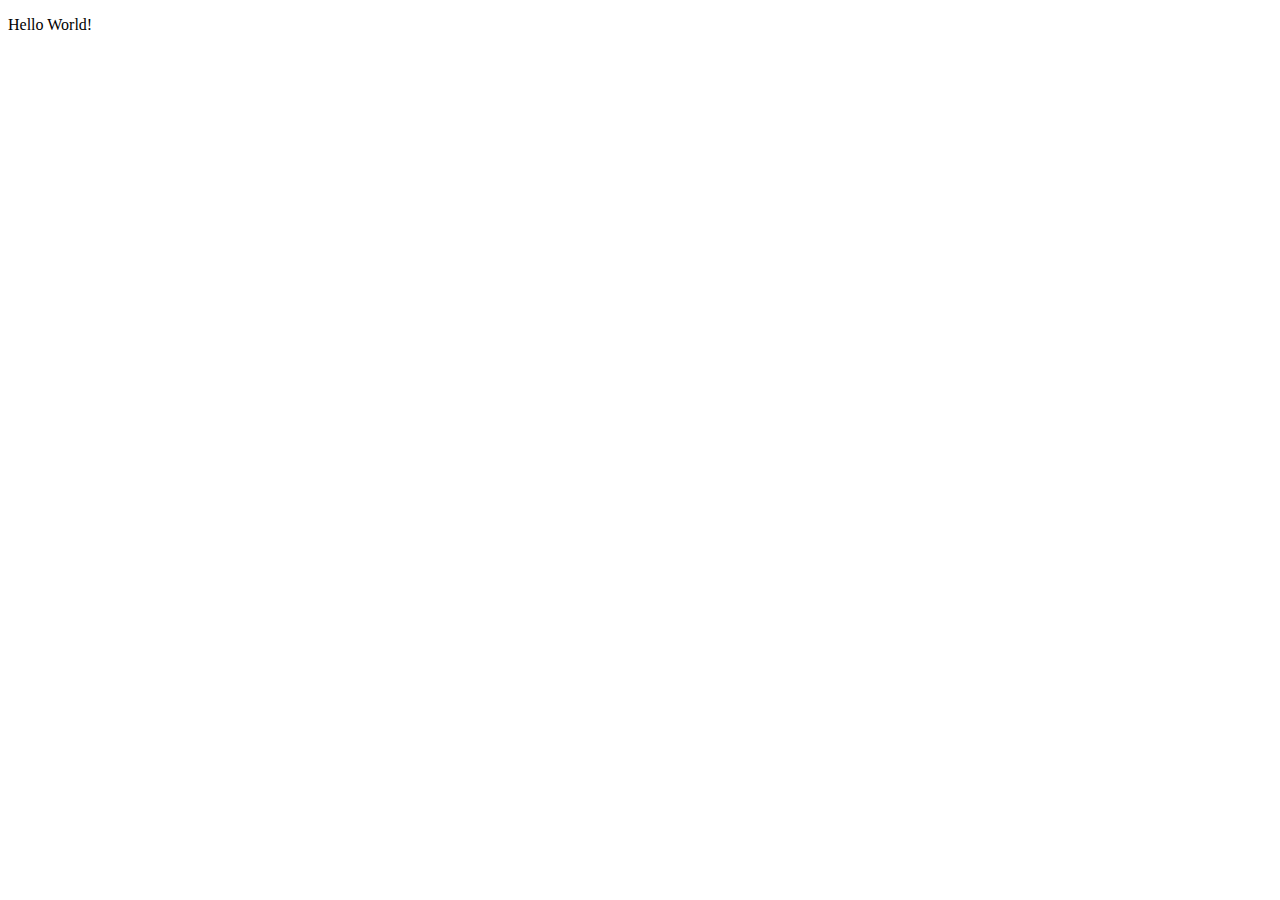
==== index.html @ 9740bdc6 "Adicionado index.html" ====
<!DOCTYPE html>
<html lang="en">
<head>
    <meta charset="UTF-8">
    <meta http-equiv="X-UA-Compatible" content="IE=edge">
    <meta name="viewport" content="width=device-width, initial-scale=1.0">
    <title>Site</title>
</head>
<body>
    <p>Hello World!</p>
</body>
</html>
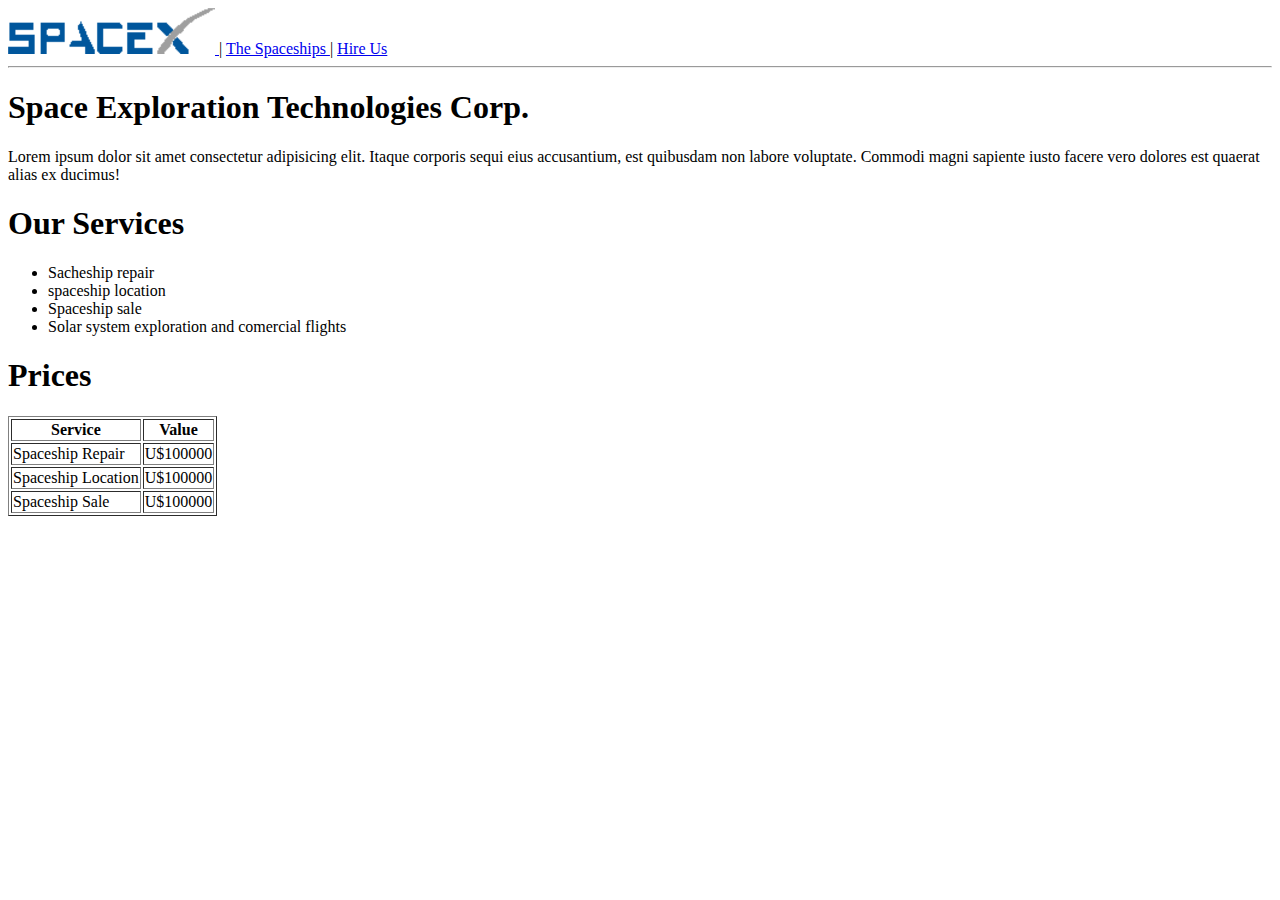
==== commit 811b7e65: "Added new pages" ====
--- a/index.html
+++ b/index.html
@@ -4,9 +4,63 @@
     <meta charset="UTF-8">
     <meta http-equiv="X-UA-Compatible" content="IE=edge">
     <meta name="viewport" content="width=device-width, initial-scale=1.0">
-    <title>Site</title>
+    <title>SpaceX</title>
 </head>
 <body>
-    <p>Hello World!</p>
+    <header>
+        <nav>
+            <a href="index.html">
+                <img src="logo.png" alt=" /">
+            </a> |
+            <a href="spaceship.html">
+                The Spaceships
+            </a> |
+            <a href="hire_us.html">
+                Hire Us
+            </a> 
+        </nav>
+        <hr />
+    </header>
+<section>
+        <h1>Space Exploration Technologies Corp.</h1>
+        <p>
+            Lorem ipsum dolor sit amet consectetur adipisicing elit. Itaque corporis sequi eius accusantium, est quibusdam non labore voluptate. Commodi magni sapiente iusto facere vero dolores est quaerat alias ex ducimus!
+        </p>
+</section>
+
+<section>
+        <h1>Our Services</h1>
+        <ul>
+            <li>Sacheship repair</li>
+            <li>spaceship location</li>
+            <li>Spaceship sale</li>
+            <li>Solar system exploration and comercial flights</li>
+        </ul>
+</section>
+<section>
+    <h1>Prices</h1>
+    <table border="1">
+        <thead>
+            <tr>
+                <th>Service</th>
+                <th>Value</th>
+            </tr>
+        </thead>
+        <tbody>
+            <tr>
+                <td>Spaceship Repair</td>
+                <td>U$100000</td>
+            </tr>
+            <tr>
+                <td>Spaceship Location</td>
+                <td>U$100000</td>
+            </tr>
+            <tr>
+                <td>Spaceship Sale</td>
+                <td>U$100000</td>
+            </tr>
+        </tbody>
+    </table>
+</section>
 </body>
 </html>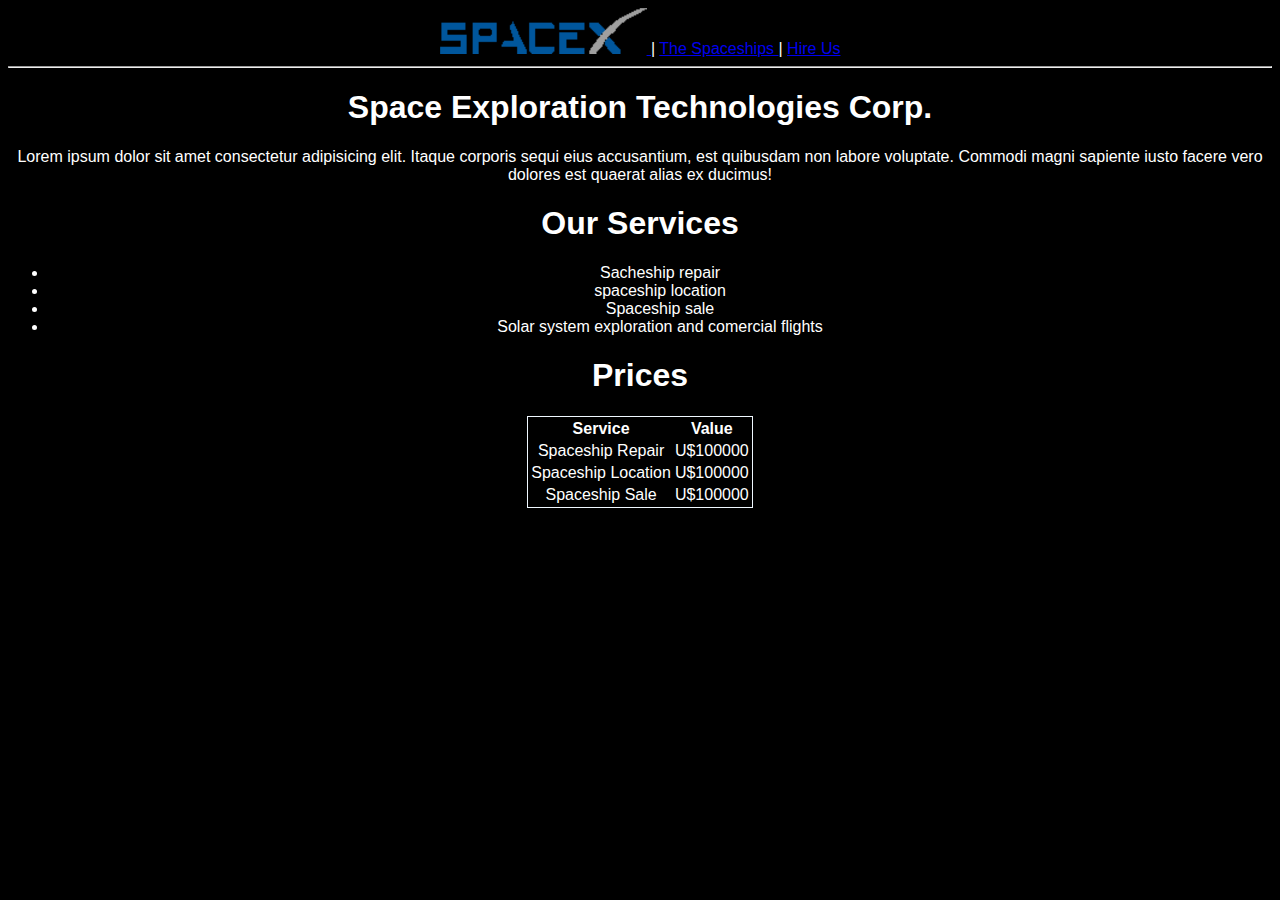
==== commit fe57e8de: "Style changes" ====
--- a/index.html
+++ b/index.html
@@ -4,9 +4,11 @@
     <meta charset="UTF-8">
     <meta http-equiv="X-UA-Compatible" content="IE=edge">
     <meta name="viewport" content="width=device-width, initial-scale=1.0">
+    <link rel="stylesheet" href="style.css">
     <title>SpaceX</title>
 </head>
 <body>
+    <div class="container">
     <header>
         <nav>
             <a href="index.html">
@@ -39,7 +41,7 @@
 </section>
 <section>
     <h1>Prices</h1>
-    <table border="1">
+    <table class="center">
         <thead>
             <tr>
                 <th>Service</th>
@@ -62,5 +64,6 @@
         </tbody>
     </table>
 </section>
+</div>
 </body>
 </html>--- a/style.css
+++ b/style.css
@@ -0,0 +1,24 @@
+body {
+    background-color: black;
+}
+
+.container {
+    text-align: center;;
+    font-family: Arial, Helvetica, sans-serif;
+    color: white;
+}
+
+.center {
+    margin-left: auto;
+    margin-right: auto;
+    border: 1px solid;
+    border-color: aliceblue;
+}
+
+.service {
+    margin-top: 20px;
+}
+
+.submit {
+    margin-top: 20px;
+}